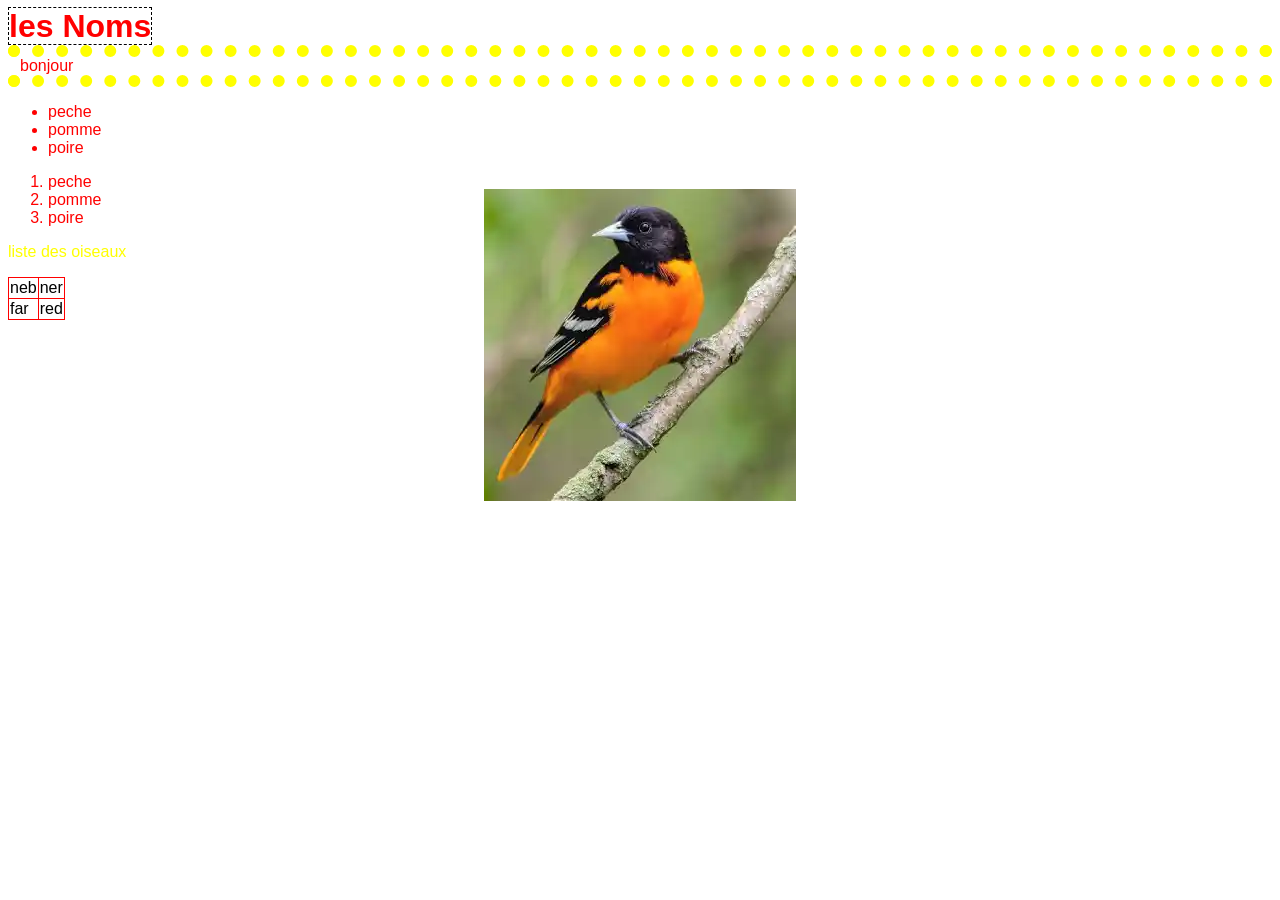
==== exercise/index.html @ f11bdc6d "init" ====
<!DOCTYPE html>
<html lang="en">

<head>
    <meta charset="UTF-8">
    <meta name="viewport" content="width=device-width, initial-scale=1.0">
    <title>Document</title>
    <link rel="stylesheet" href="inc/file.css">
</head>

<body>
    <h1>les Noms</h1>

    <span>bonjour</span>


    <ul>
        <li>peche</li>
        <li>pomme </li>
        <li>poire</li>
    </ul>
    <ol>
        <li>peche</li>
        <li>pomme </li>
        <li>poire</li>
    </ol>

    <p>liste des oiseaux</p>

    <table class="tableau">
        <thead>
            <tr>
                <td>neb
                </td>
                <td> ner</td>
            </tr>
            <tr>
                <td> far</td>
                <td> red</td>
            </tr>
        </thead>
    </table>
    <div style="display: flex; justify-content: center; align-items: center; height: 50px;">
        <img src="oiseau.webp" alt="oiseau sur une branche">
    </div>



</body>

</html>
---- exercise/inc/file.css ----
body {
    font-family: Arial;
    color: red;
}

.tableau tr td {
    color: black;
    border: 1px solid red;



}

.tableau {
    border-collapse: collapse;
}

h1 {
    border: 1px dashed black;
    display: inline;
}

span {
    border: 12px dotted yellow;
    display: block;
}

p:hover {
    text-decoration: underline;
    color: black;
}

p {
    color: yellow;
}
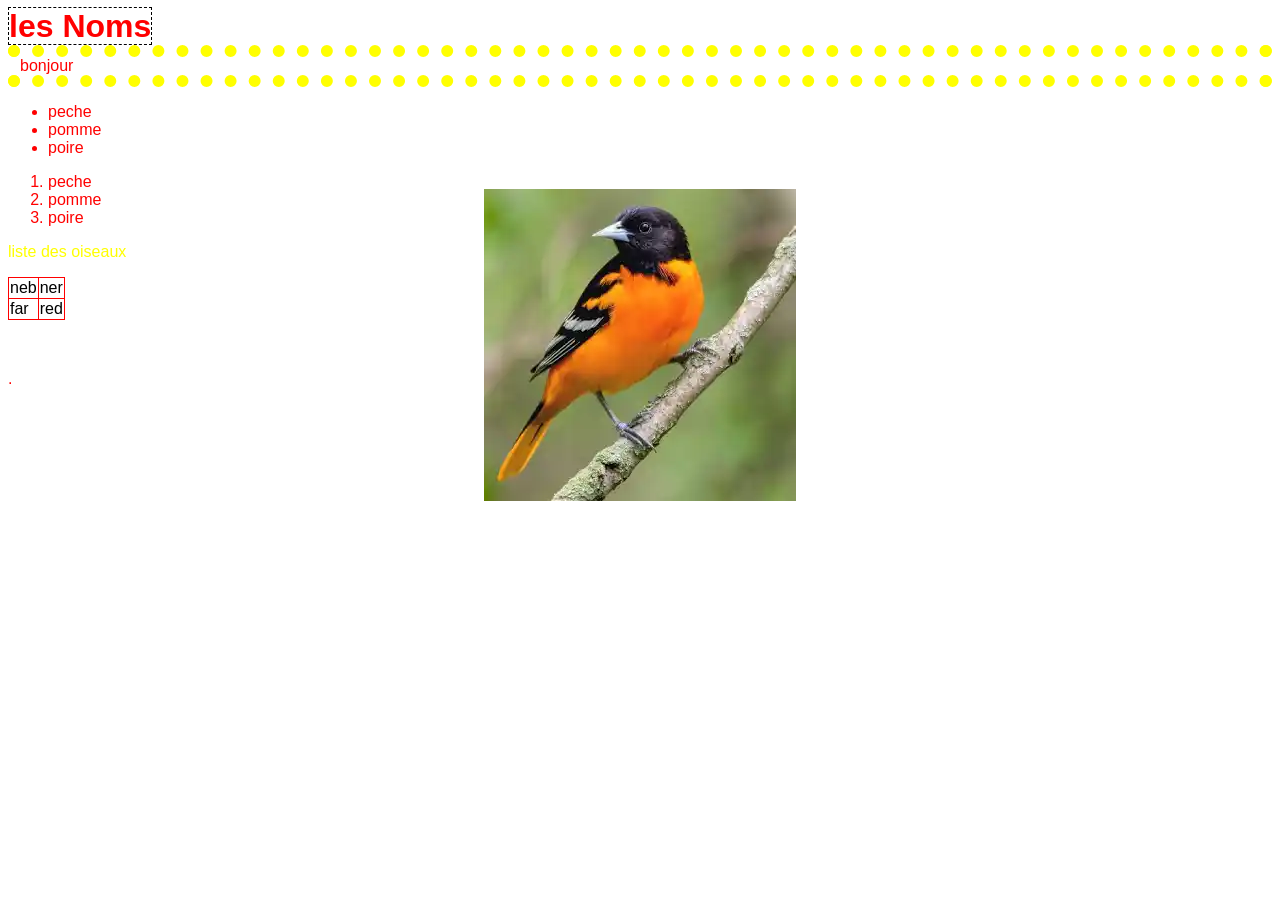
==== commit 966d07c5: "modification" ====
--- a/exercise/index.html
+++ b/exercise/index.html
@@ -48,4 +48,4 @@
 
 </body>
 
-</html>+</html>.
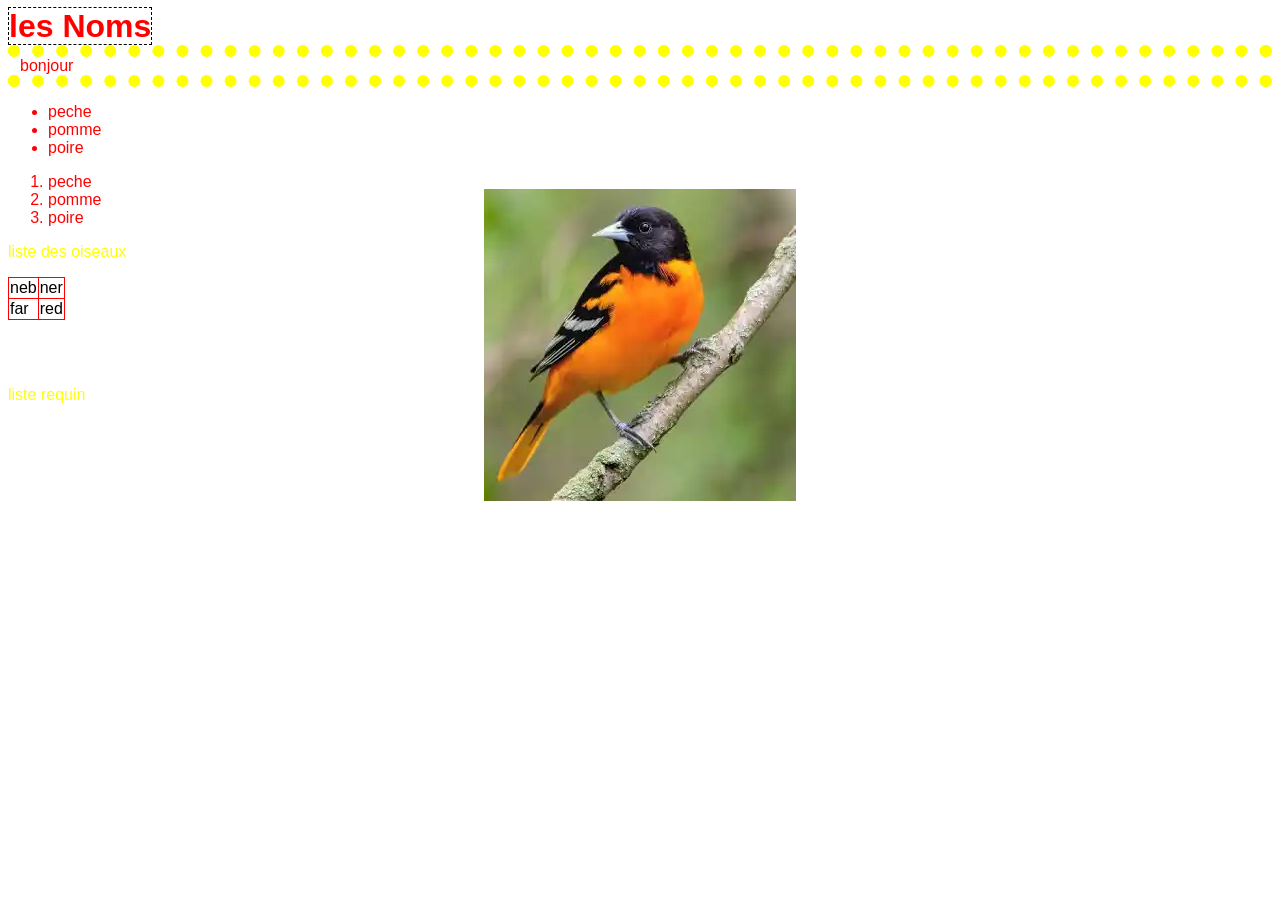
==== commit 36aca81d: "modif" ====
--- a/exercise/index.html
+++ b/exercise/index.html
@@ -44,8 +44,8 @@
         <img src="oiseau.webp" alt="oiseau sur une branche">
     </div>
 
-
+    <p>liste requin</p>
 
 </body>
 
-</html>.+</html>
